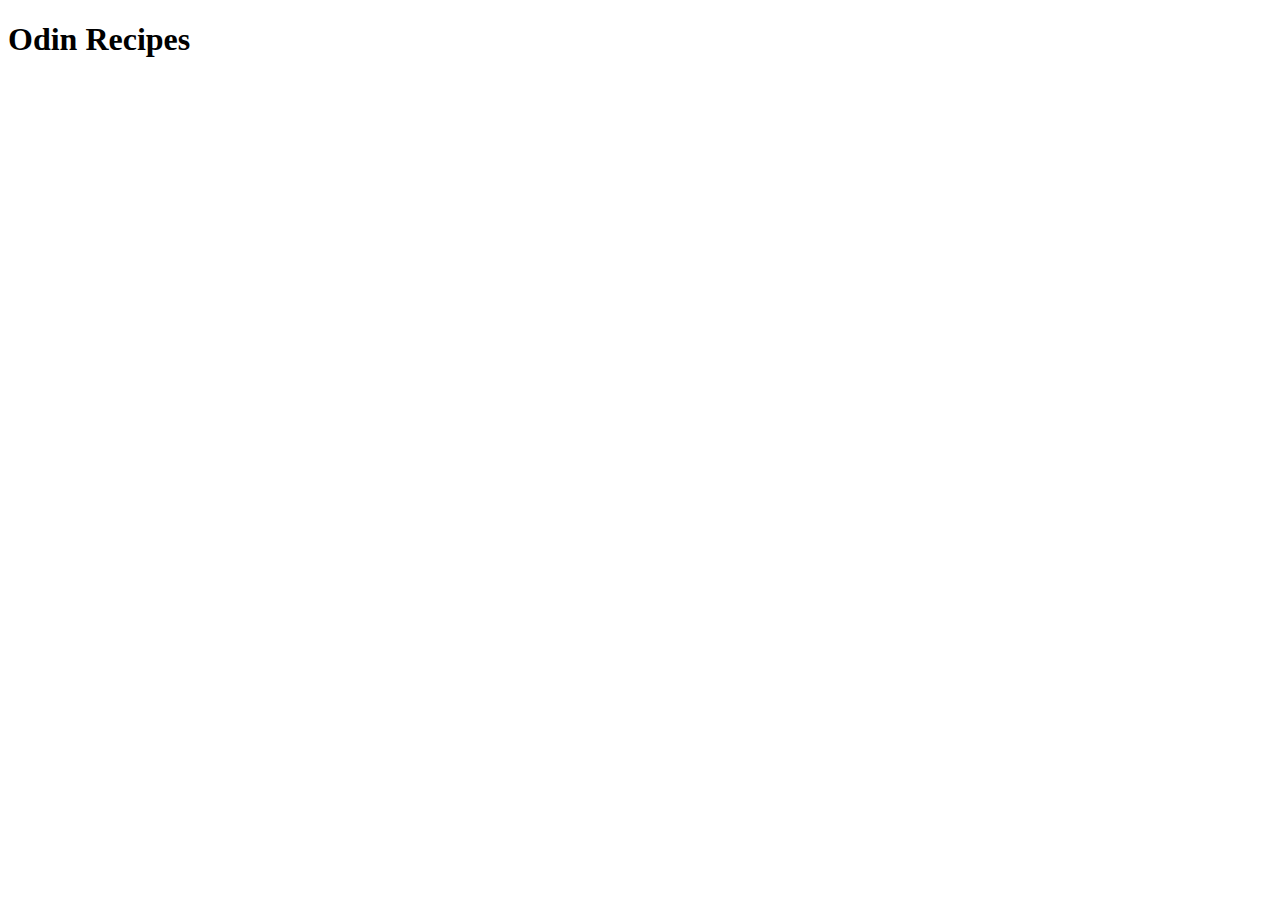
==== index.html @ 74b2957d "Added boilerplate" ====
<!DOCTYPE html>
<html lang="en">
<head>
    <meta charset="UTF-8">
    <meta name="viewport" content="width=device-width, initial-scale=1.0">
    <title>Odin Recipes</title>
</head>
<body>
    <h1>Odin Recipes</h1>
</body>
</html>
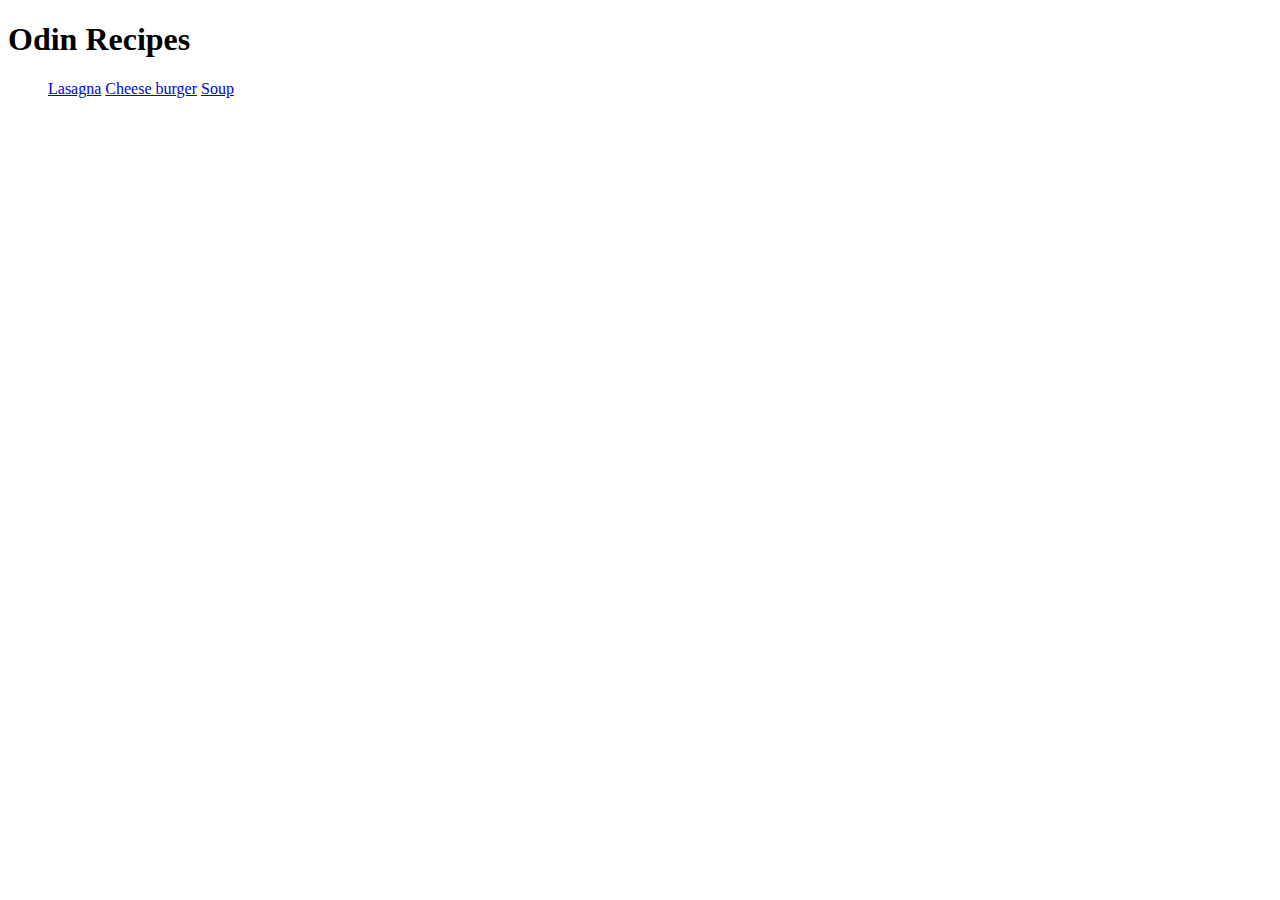
==== commit 4fff82b5: "Added recipes. Added links to recipes in index.html" ====
--- a/index.html
+++ b/index.html
@@ -7,5 +7,10 @@
 </head>
 <body>
     <h1>Odin Recipes</h1>
+    <ul>
+        <a href="recipes/lasagna.html">Lasagna</a>
+        <a href="recipes/cheeseburger.html">Cheese burger</a>
+        <a href="recipes/soup.html">Soup</a>
+    </ul>
 </body>
 </html>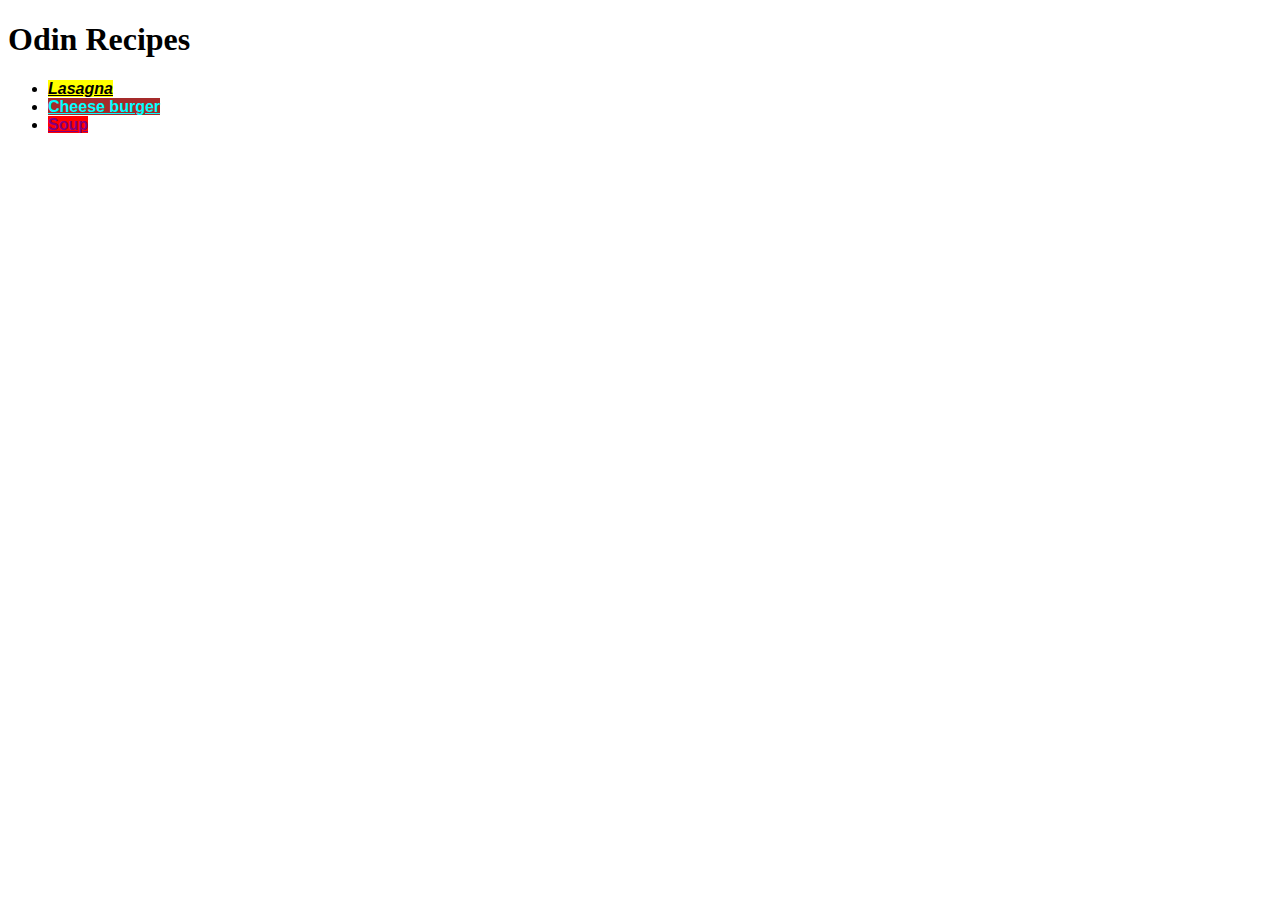
==== commit bca104a4: "Fixed list. Added color to list" ====
--- a/index.html
+++ b/index.html
@@ -4,13 +4,14 @@
     <meta charset="UTF-8">
     <meta name="viewport" content="width=device-width, initial-scale=1.0">
     <title>Odin Recipes</title>
+    <link rel="stylesheet" href="styles.css">
 </head>
 <body>
     <h1>Odin Recipes</h1>
-    <ul>
-        <a href="recipes/lasagna.html">Lasagna</a>
-        <a href="recipes/cheeseburger.html">Cheese burger</a>
-        <a href="recipes/soup.html">Soup</a>
+    <ul class="list">
+        <li><a class="yellow" href="recipes/lasagna.html">Lasagna</a></li>
+        <li><a class="brown" href="recipes/cheeseburger.html">Cheese burger</a></li>
+        <li><a class="red" href="recipes/soup.html">Soup</a></li>
     </ul>
 </body>
 </html>--- a/styles.css
+++ b/styles.css
@@ -0,0 +1,21 @@
+.list {
+    font-weight: bold;
+    font-family: Copperplate, Monaco, sans-serif;
+}
+
+
+.yellow {
+    background-color: yellow;
+    font-style: italic;
+    color: black;
+}
+
+.list .brown {
+    background-color: brown;
+    color: aqua;
+}
+
+.list .red {
+    background-color: red;
+    color: purple;
+}